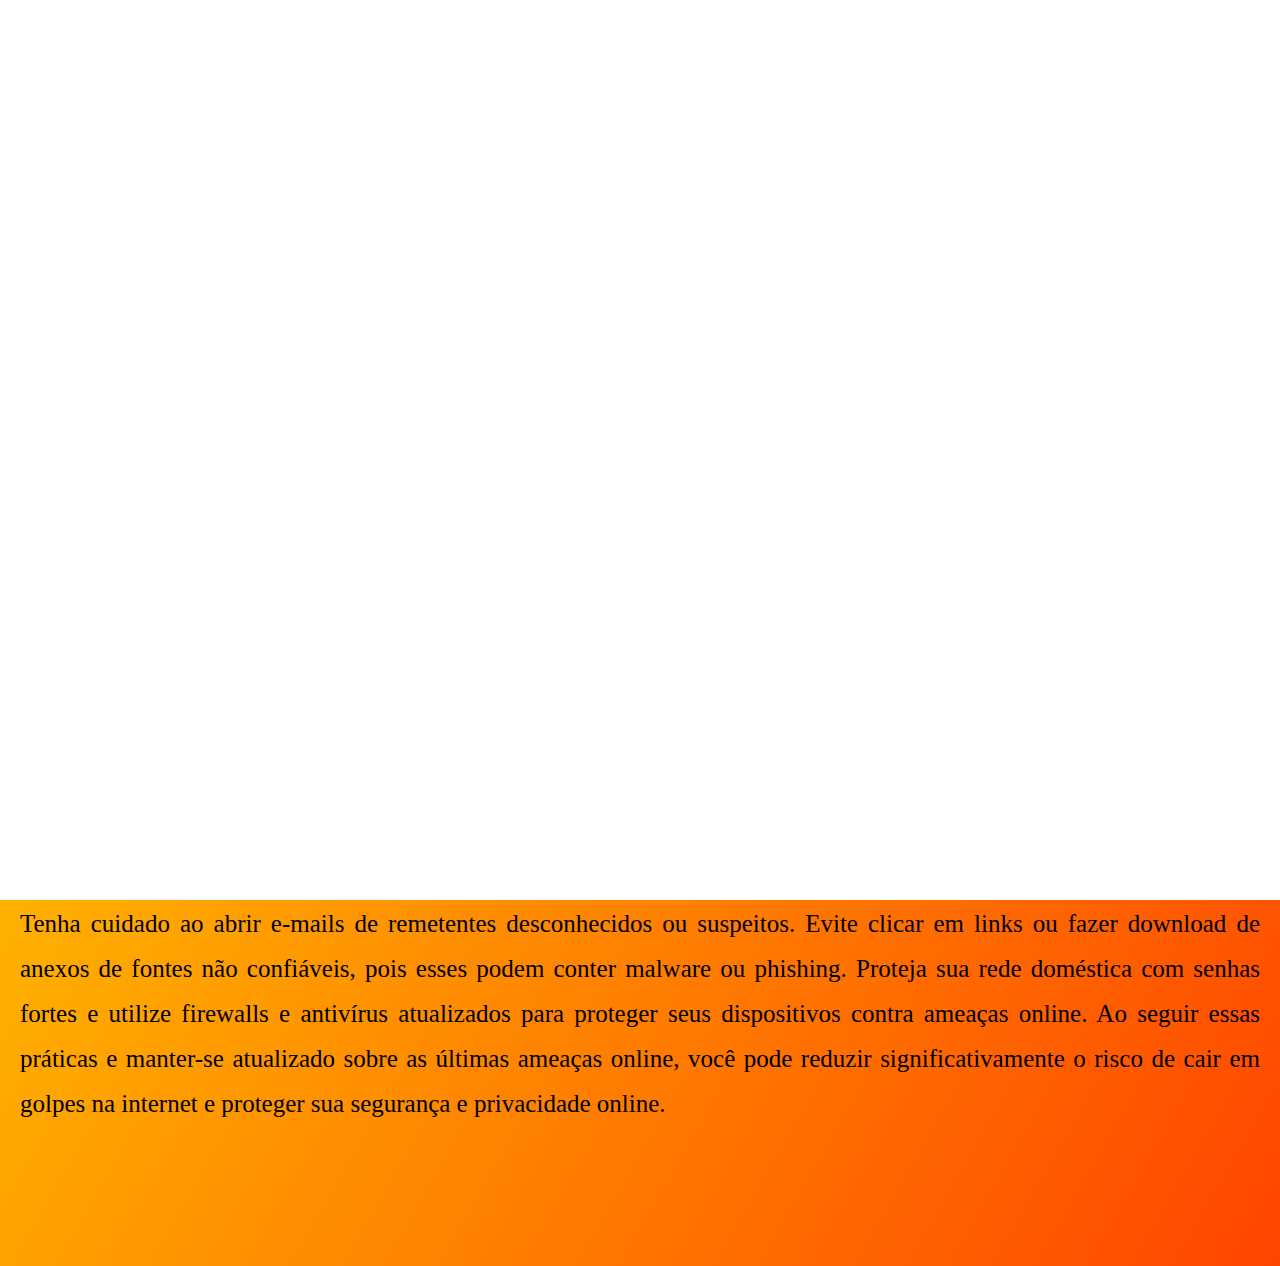
==== index.html @ 4f0642a8 "Add files via upload" ====
<!DOCTYPE html>
<html lang="pt-br">
<head>
    <meta charset='utf-8'>
    <title>Rede Plus Intranet</title>
    <link rel='stylesheet' href='https://cdnjs.cloudflare.com/ajax/libs/font-awesome/5.15.4/css/all.min.css'>
    <link rel='stylesheet' type='text/css' media='screen' href='./style.css'>
    <meta name='viewport' content='width=device-width, initial-scale=1.0'>
    

</head>

<body>
    <div class="loader-container"></div>
    <header>
        <nav class="logo">
            <a href="#" class="imag">
                <img src="./logo_redeplus.png" alt="logo">
            </a>
        </nav>
        <div class="menu-toggle"></div>
        
        <div class="menu-container">
            <nav class="menu">
                <ul class="menu-list"> <!-- Adicionando a classe menu-list -->
                    <li><a href="#">Login</a></li>
                    <li><a href="#">Links</a></li>
                    <li><a href="http://redeplus.ddns.net:8001/suporte">Suporte</a></li>
                    <li><a href="#">Contato</a></li>
                </ul>
            </nav>
        </div>
        
        
    </header>
    <div class="content">
        <h1>O que é Sistema Operacional?</h1>
        <p>Um Sistema Operacional (SO) é um software fundamental que atua como intermediário entre o hardware de um computador e os programas/aplicativos que os usuários utilizam. Ele gerencia recursos como processadores, memória, dispositivos de armazenamento e periféricos, permitindo que múltiplos programas sejam executados de forma eficiente. O SO fornece uma interface para os usuários interagirem com o computador, seja através de uma interface gráfica ou de linha de comando.
        O SO desempenha várias funções essenciais, como gerenciamento de processos, alocação de memória, gerenciamento de dispositivos, sistema de arquivos, segurança e rede. Ele também facilita a execução de tarefas complexas, automatizando operações e garantindo que o hardware seja utilizado de forma otimizada.</p>
<br>
        <h1><strong>Como Evitar Golpes na Internet</strong></h1>
        <p>Estar atento e consciente dos diversos tipos de golpes online, como phishing, malware e engenharia social, é fundamental. Educar-se sobre como reconhecer e evitar esses golpes é o primeiro passo para proteger-se.
        Sempre verifique a autenticidade de sites, e-mails e mensagens antes de fornecer informações pessoais ou financeiras. Desconfie de solicitações não solicitadas e verifique a legitimidade das fontes por meio de contatos oficiais.
        Mantenha seu sistema operacional, navegadores da web e aplicativos sempre atualizados com as últimas correções de segurança. Isso ajuda a proteger seu dispositivo contra vulnerabilidades conhecidas.
        Utilize senhas fortes e únicas para suas contas online. Evite utilizar informações pessoais óbvias e considere o uso de gerenciadores de senhas para armazenar senhas de forma segura.
        Tenha cuidado ao abrir e-mails de remetentes desconhecidos ou suspeitos. Evite clicar em links ou fazer download de anexos de fontes não confiáveis, pois esses podem conter malware ou phishing.
        Proteja sua rede doméstica com senhas fortes e utilize firewalls e antivírus atualizados para proteger seus dispositivos contra ameaças online.
        Ao seguir essas práticas e manter-se atualizado sobre as últimas ameaças online, você pode reduzir significativamente o risco de cair em golpes na internet e proteger sua segurança e privacidade online.</p>
    </div>

	<button class="floating-button" onclick="window.location.href='http://redeplus.ddns.net:8001/suporte';">
        <i class="fas fa-comment"></i> <!-- Ícone de chat -->
        <span class="tooltip">Clique aqui para ser redirecionado ao suporte</span>
    </button>

    <!-- Ícone do WhatsApp -->
    <a href="https://api.whatsapp.com/send?phone=seu_numero_aqui" class="whatsapp-float" target="_blank">
        <img src="https://img.icons8.com/color/48/000000/whatsapp--v1.png"style="width: 60px; height: 60px;"/>
    </a>
	
    <!-- Rodapé -->
    <footer>
        <div class="footer-content">
            


            <div class="footer-text">
                <strong>&copy; Copyright 2024 EPTI Rede Plus de Supermercados. Todos Direitos Reservados.</strong>
            </div>
        </div>
    </footer>
    
    
</body>
<script src="./script.js"></script>


</html>
---- style.css ----
/* Remover margens de todos os elementos */
* {
    margin: 0;
    padding: 0;
    box-sizing: border-box; 
}

/* Estilo para o conteúdo do texto */
.content {
    text-align: justify; 
    margin-top: 50px; 
    margin-bottom: 100px; 
    padding: 20px; 
    display: none;
}

/* Estilo para os títulos do texto */
.content h1, .content h2 {
    color: black; 
    margin-bottom: 15px; 
    text-align: center; 
    
}

/* Estilo para os parágrafos do texto */
.content p {
    color: black; 
    line-height: 1.8; 
    margin-bottom: 20px; 
    text-align: justify; 
    font-size: 25px; 
}




/* Ajuste para o rodapé não sobrepor o conteúdo */
.main-content {
    flex: 1;
    margin-bottom: 60px; 
}


/* Estilo para o header */
header {
    display: flex;
    justify-content: space-between;
    align-items: center;
    background-color: #008080;
    padding: 5px;
}

/* Estilo para a logo e o menu */
nav.logo, nav.menu {
    flex: 1;
}

/* Estilo para a imagem dentro da logo */
nav.logo img {
    max-width: 100px;
    height: auto;
}

/* Estilo para o contêiner do menu */
.menu-container {
    display: flex;
	font-size: 30px;
}

/* Estilo para a lista de menu */
.menu-list {
    list-style-type: none;
    padding: 0;
    display: flex;
}

/* Estilo para os itens do menu */
nav.menu li {
    margin-right: 10px;
	
}

/* Estilo para os links do menu */
nav.menu li a {
    display: inline-block;
    padding: 8px 12px;
    border: 2px solid transparent;
    border-radius: 5px;
    font-weight: bold;
    font-size: 16px;
    color: #000;
    text-decoration: none;
    transition: all 0.3s ease;
	font-size: 25px;
}

/* Efeito ao passar o mouse */
nav.menu li a:hover {
    transform: scale(1.1);
    border-color: #3498db;
    color: #3498db;
}
/* Estilo para o corpo da página */
body {
    display: flex;
    flex-direction: column;
    min-height: 100vh;
    margin: 0; 
    background: linear-gradient(120deg, #FFD700, #FF4500); 
}

/* Estilo para o conteúdo da página */
.main-content {
    flex: 1;
}

/* Estilo para o rodapé */
footer {
    background-color: #008080;
    color: #fff;
    padding: 10px;
    width: 100%;
    position: fixed;
    bottom: 0;
}

/* Estilo para o conteúdo do rodapé */
.footer-content {
    display: flex;
    justify-content: center; 
    align-items: center; 
}

/* Estilo para o texto no rodapé */
.footer-text {
    text-align: center;
}





/* Efeito de flutuação para o ícone */
.whatsapp-float {
    position: fixed; 
    bottom: 40px;
    right: 40px; 
    z-index: 1000; 
    transition: all 0.3s ease; 
}

/* Efeito de hover para a flutuação */
.whatsapp-float:hover {
    transform: scale(1.1); 
    box-shadow: 0 8px 20px rgba(0, 0, 0, 0.1); 
}

/* Estilo para a animação de carregamento */
.loader-container {
    display: flex;
    justify-content: center;
    align-items: center;
    position: fixed;
    top: 0;
    left: 0;
    width: 100%;
    height: 100%;
    background-color: #FFFFFF; 
    z-index: 9999; 
    animation-name: fadeIn;
    animation-duration: 1s;
    animation-timing-function: ease-in-out;
    animation-fill-mode: forwards;
}

/* Animação para aparecer gradualmente */
@keyframes fadeIn {
    from {
        opacity: 1;
        visibility: visible;
    }
    to {
        opacity: 0;
        visibility: hidden;
    }
}

/* Estilos para esconder o conteúdo durante a animação de carregamento */
body.loading {
    overflow: hidden;
}
/* Estilo para o conteúdo depois que a página é carregada */
body.loaded .content {
    display: block;
}
/* Estilos para o botão flutuante */
.floating-button {
    position: fixed;
    bottom: 50px;
    left: 20px;
    background-color: #007bff;
    color: #fff;
    border: none;
    border-radius: 50%; /* Agora é um círculo */
    width: 60px; /* Largura igual à altura para formar um círculo */
    height: 60px; /* Altura igual à largura para formar um círculo */
    cursor: pointer;
    box-shadow: 0px 2px 5px rgba(0, 0, 0, 0.2);
    transition: transform 0.3s ease-in-out;
    display: flex;
    justify-content: center;
    align-items: center;
    z-index: 1000; /* Garante que o botão esteja acima dos outros elementos */
}

.floating-button:hover {
    transform: scale(1.1);
}

/* Estilo para o ícone dentro do botão flutuante */
.floating-button i {
    font-size: 40px; /* Tamanho do ícone ajustado para 24px */
}

.tooltip {
    display: none;
    position: absolute;
    background-color: rgba(0, 0, 0, 0.8);
    color: #fff;
    padding: 10px 15px; /* Aumentado o padding para mais espaço */
    border-radius: 5px;
    bottom: calc(100% + 10px); /* Posicionado acima do botão */
    left: 50%;
    transform: translateX(-50%);
    z-index: 1000;
    font-size: 14px; /* Tamanho da fonte aumentado para melhor legibilidade */
    line-height: 1.4; /* Espaçamento entre linhas aumentado */
    text-align: center; /* Alinhamento centralizado */
}

.floating-button:hover .tooltip {
    display: block;
}

/* Estilos para telas menores que 768px (tamanhos de celular) */
@media screen and (max-width: 768px) {
    .menu-container ul {
        display: none; /* Oculta a lista de itens do menu */
    }

    .menu-toggle {
        display: block; /* Mostra o ícone de hambúrguer */
        cursor: pointer; /* Muda o cursor para indicar que é clicável */
        text-align: right; /* Alinha o ícone à direita */
        padding: 10px; /* Adiciona espaçamento */
    }

    /* Estilos para transformar a lista em ícone de hambúrguer */
    .menu-toggle:before {
        content: "\2630"; /* Código Unicode do ícone de hambúrguer */
        font-size: 24px; /* Tamanho do ícone */
        transition: transform 0.3s ease; /* Transição suave */
    }

    .menu-toggle.active:before {
        transform: rotate(90deg); /* Rotação do ícone ao ativar o menu */
    }

    .menu-toggle.active + .menu-container ul {
        display: block; /* Mostra a lista quando o ícone está ativo */
        animation: slideDown 0.3s ease; /* Animação de slide para baixo */
    }

    @keyframes slideDown {
        from {
            transform: translateY(-100%);
        }
        to {
            transform: translateY(0);
        }
    }
}



.menu-list li:nth-child(1) a::before {
    content: "\f007"; /* Unicode do ícone de login */
    font-family: "Font Awesome 5 Free"; /* Fonte do ícone */
    margin-right: 5px; /* Espaçamento entre o ícone e o texto */
}
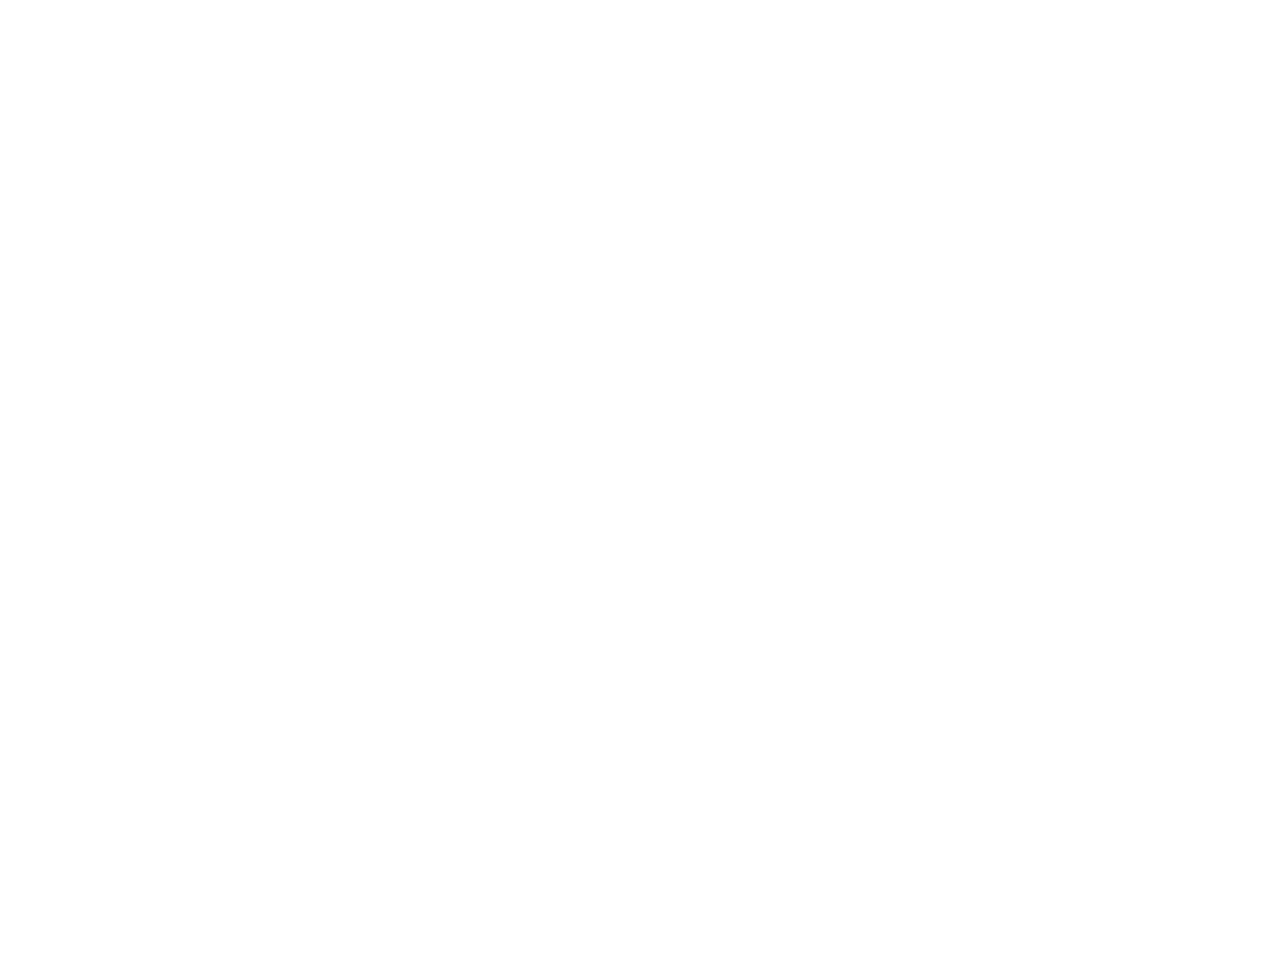
==== commit 160a3687: "Add files via upload" ====
--- a/index.html
+++ b/index.html
@@ -5,7 +5,7 @@
     <title>Rede Plus Intranet</title>
     <link rel='stylesheet' href='https://cdnjs.cloudflare.com/ajax/libs/font-awesome/5.15.4/css/all.min.css'>
     <link rel='stylesheet' type='text/css' media='screen' href='./style.css'>
-    <meta name='viewport' content='width=device-width, initial-scale=1.0'>
+    <meta name='viewport' content='width=device-width, initial-scale=1'>
     
 
 </head>
@@ -23,9 +23,9 @@
         <div class="menu-container">
             <nav class="menu">
                 <ul class="menu-list"> <!-- Adicionando a classe menu-list -->
-                    <li><a href="#">Login</a></li>
-                    <li><a href="#">Links</a></li>
-                    <li><a href="http://redeplus.ddns.net:8001/suporte">Suporte</a></li>
+                    <li><a href="http://redeplus.ddns.net:8001/estidriver" target="_blank">Login</a></li>
+                    <li><a href="./pagina_links.html" target="_blank">Links</a></li>
+                    <li><a href="http://redeplus.ddns.net:8001/suporte" target="_blank">Suporte</a></li>
                     <li><a href="#">Contato</a></li>
                 </ul>
             </nav>
@@ -34,19 +34,11 @@
         
     </header>
     <div class="content">
-        <h1>O que é Sistema Operacional?</h1>
-        <p>Um Sistema Operacional (SO) é um software fundamental que atua como intermediário entre o hardware de um computador e os programas/aplicativos que os usuários utilizam. Ele gerencia recursos como processadores, memória, dispositivos de armazenamento e periféricos, permitindo que múltiplos programas sejam executados de forma eficiente. O SO fornece uma interface para os usuários interagirem com o computador, seja através de uma interface gráfica ou de linha de comando.
-        O SO desempenha várias funções essenciais, como gerenciamento de processos, alocação de memória, gerenciamento de dispositivos, sistema de arquivos, segurança e rede. Ele também facilita a execução de tarefas complexas, automatizando operações e garantindo que o hardware seja utilizado de forma otimizada.</p>
-<br>
-        <h1><strong>Como Evitar Golpes na Internet</strong></h1>
-        <p>Estar atento e consciente dos diversos tipos de golpes online, como phishing, malware e engenharia social, é fundamental. Educar-se sobre como reconhecer e evitar esses golpes é o primeiro passo para proteger-se.
-        Sempre verifique a autenticidade de sites, e-mails e mensagens antes de fornecer informações pessoais ou financeiras. Desconfie de solicitações não solicitadas e verifique a legitimidade das fontes por meio de contatos oficiais.
-        Mantenha seu sistema operacional, navegadores da web e aplicativos sempre atualizados com as últimas correções de segurança. Isso ajuda a proteger seu dispositivo contra vulnerabilidades conhecidas.
-        Utilize senhas fortes e únicas para suas contas online. Evite utilizar informações pessoais óbvias e considere o uso de gerenciadores de senhas para armazenar senhas de forma segura.
-        Tenha cuidado ao abrir e-mails de remetentes desconhecidos ou suspeitos. Evite clicar em links ou fazer download de anexos de fontes não confiáveis, pois esses podem conter malware ou phishing.
-        Proteja sua rede doméstica com senhas fortes e utilize firewalls e antivírus atualizados para proteger seus dispositivos contra ameaças online.
-        Ao seguir essas práticas e manter-se atualizado sobre as últimas ameaças online, você pode reduzir significativamente o risco de cair em golpes na internet e proteger sua segurança e privacidade online.</p>
+        <img src="./fundo.jpg" alt="foto_fundo">
+        <h1>Tutorial para reniciar a caixa da forma correta.</h1>
+        <a href="./tutorial.html" class="btn">Assistir Vídeo</a>
     </div>
+    
 
 	<button class="floating-button" onclick="window.location.href='http://redeplus.ddns.net:8001/suporte';">
         <i class="fas fa-comment"></i> <!-- Ícone de chat -->
--- a/style.css
+++ b/style.css
@@ -4,49 +4,13 @@
     padding: 0;
     box-sizing: border-box; 
 }
-
-/* Estilo para o conteúdo do texto */
-.content {
-    text-align: justify; 
-    margin-top: 50px; 
-    margin-bottom: 100px; 
-    padding: 20px; 
-    display: none;
-}
-
-/* Estilo para os títulos do texto */
-.content h1, .content h2 {
-    color: black; 
-    margin-bottom: 15px; 
-    text-align: center; 
-    
-}
-
-/* Estilo para os parágrafos do texto */
-.content p {
-    color: black; 
-    line-height: 1.8; 
-    margin-bottom: 20px; 
-    text-align: justify; 
-    font-size: 25px; 
-}
-
-
-
-
-/* Ajuste para o rodapé não sobrepor o conteúdo */
-.main-content {
-    flex: 1;
-    margin-bottom: 60px; 
-}
-
-
 /* Estilo para o header */
 header {
     display: flex;
     justify-content: space-between;
     align-items: center;
-    background-color: #008080;
+   /* Gradiente linear de cima para baixo com as cores especificadas */
+    background-image: linear-gradient(to bottom, #131194, #35a3a3);
     padding: 5px;
 }
 
@@ -88,7 +52,7 @@
     border-radius: 5px;
     font-weight: bold;
     font-size: 16px;
-    color: #000;
+    color: #ffffff;
     text-decoration: none;
     transition: all 0.3s ease;
 	font-size: 25px;
@@ -100,15 +64,68 @@
     border-color: #3498db;
     color: #3498db;
 }
-/* Estilo para o corpo da página */
 body {
+    margin: 0;
+	padding: 0;
+	height:100%;
+	background-size: cover;
+	background-position: center;
+	background-repeat: no-repeat;
+}
+
+.content {
+    position: relative;
+    width: 100%;
+    height: 100vh;
     display: flex;
     flex-direction: column;
-    min-height: 100vh;
-    margin: 0; 
-    background: linear-gradient(120deg, #FFD700, #FF4500); 
-}
-
+    justify-content: center;
+    align-items: center;
+}
+
+.content img{
+    width: 100%;
+	height: 100%;
+	object-fit: cover;
+}
+
+.content h1 {
+    position: absolute;
+    top: 25%;
+    left: 50%;
+    transform: translate(-50%, -50%);
+    color: white; /* Cor do texto */
+    font-size: 48px; /* Tamanho do texto */
+    text-align: center; /* Alinhamento do texto */
+}
+
+.btn {
+    position: absolute;
+    bottom: 50%; /* Distância do botão em relação ao fundo */
+    left: 50%;
+    transform: translateX(-50%);
+    padding: 12px 24px;
+    background-color: #007bff;
+    color: #fff;
+    text-decoration: none;
+    border-radius: 5px;
+    transition: background-color 0.3s ease;
+    z-index: 1; /* Coloca o botão sobre a imagem de fundo */
+}
+
+@media screen and (max-width: 768px) {
+    .content h1 {
+        font-size: 2rem; 
+    }
+
+    .btn {
+        font-size: 14px; 
+    }
+}
+
+.btn:hover {
+    background-color: #0056b3;
+}
 /* Estilo para o conteúdo da página */
 .main-content {
     flex: 1;
@@ -116,7 +133,7 @@
 
 /* Estilo para o rodapé */
 footer {
-    background-color: #008080;
+    background-image: linear-gradient(to bottom, #131194, #35a3a3);
     color: #fff;
     padding: 10px;
     width: 100%;
@@ -135,10 +152,6 @@
 .footer-text {
     text-align: center;
 }
-
-
-
-
 
 /* Efeito de flutuação para o ícone */
 .whatsapp-float {
